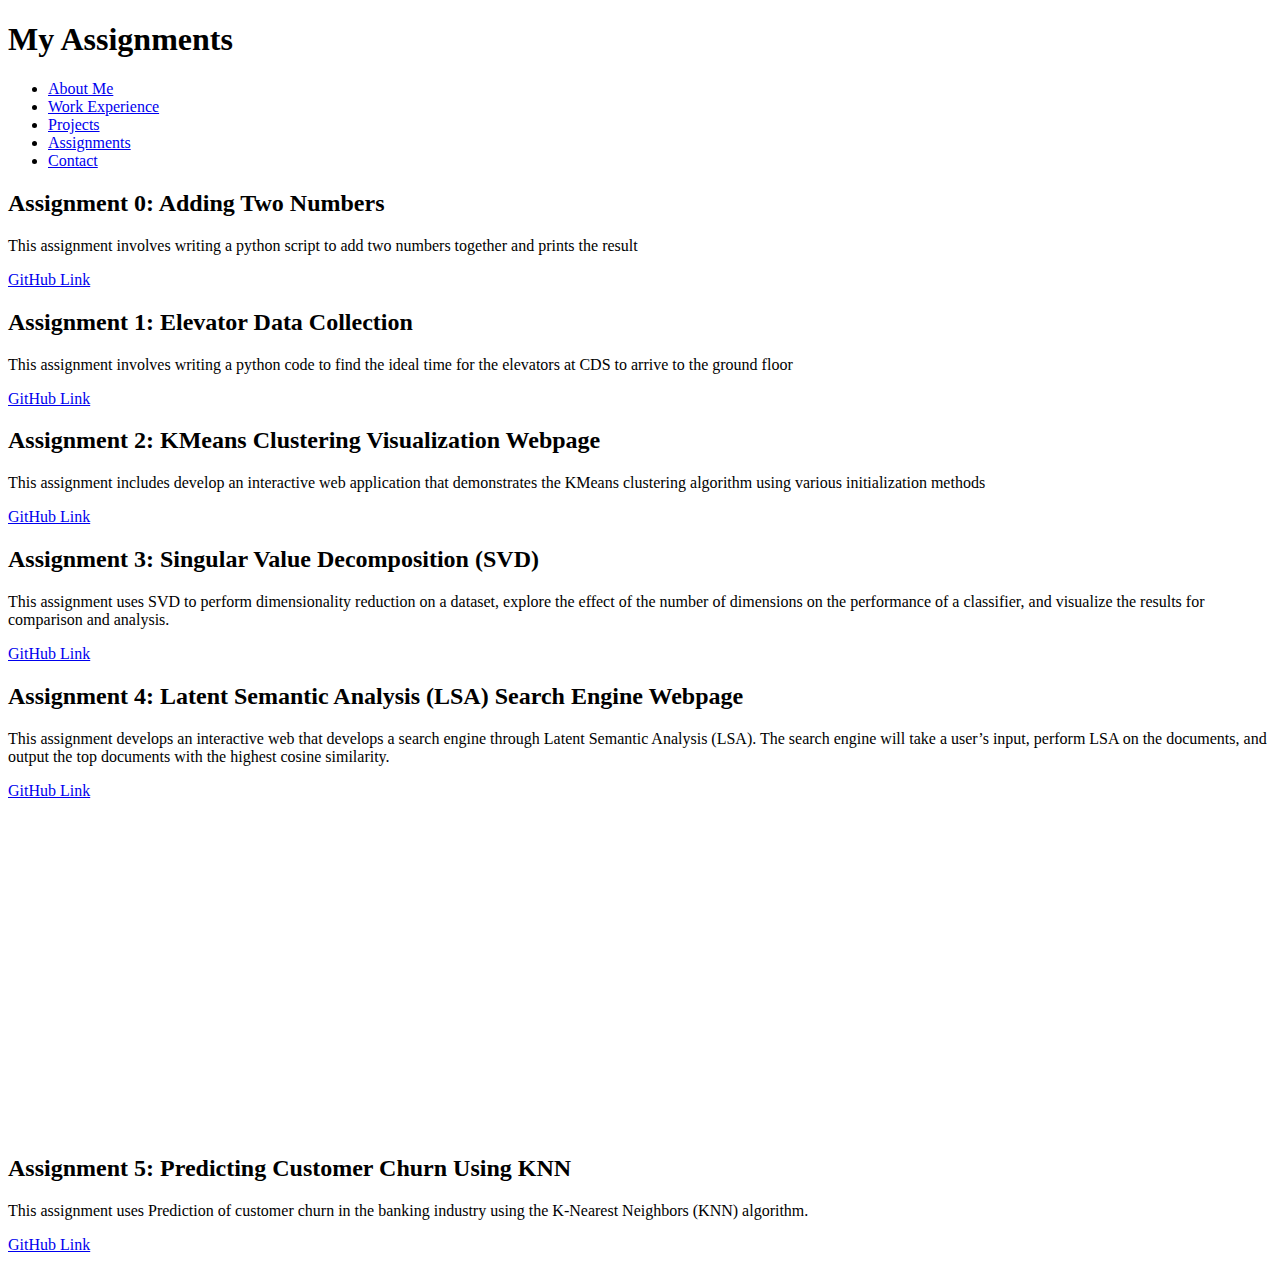
==== assignments.html @ d92d5d4f "Update assignments for assignment 5.html" ====
<!DOCTYPE html>
<html lang="en">
<head>
  <meta charset="UTF-8">
  <meta name="viewport" content="width=device-width, initial-scale=1.0">
  <title>Assignments</title>
  <link rel="stylesheet" href="styles.css">
</head>
<body>
  <div class="container">
    <header>
      <h1>My Assignments</h1>
      <nav>
         <ul class="main-menu">
          <li><a href="index.html">About Me</a></li>
          <li><a href="work-experience.html">Work Experience</a></li>
          <li><a href="projects.html">Projects</a></li>
          <li><a href="assignments.html" class="active">Assignments</a></li>
          <li><a href="contact.html">Contact</a></li>
        </ul>
      </nav>
    </header>

    <!-- Assignment 0 -->
    <div class="assignment-card">
      <h2>Assignment 0: Adding Two Numbers</h2>
      <p>This assignment involves writing a python script to add two numbers together and prints the result</p>
      <a href="https://github.com/laurenkong1/lmkong-assignment-0.git" class="github-link">GitHub Link</a>

    </div>
    <!-- Assignment 1 -->
    <div class="assignment-card">
      <h2>Assignment 1: Elevator Data Collection</h2>
      <p>This assignment involves writing a python code to find the ideal time for the elevators at CDS to arrive to the ground floor</p>
      <a href="https://github.com/laurenkong1/lmkong-assignment-1.git" class="github-link">GitHub Link</a>
    </div>
  <!-- Assignment 2 -->
    <div class="assignment-card">
      <h2>Assignment 2: KMeans Clustering Visualization Webpage</h2>
      <p>This assignment includes develop an interactive web application that demonstrates the KMeans clustering algorithm using various initialization methods</p>
      <a href="https://github.com/laurenkong1/lmkong-assignment-2.git" class="github-link">GitHub Link</a>

  <!-- Assignment 3 -->
    <div class="assignment-card">
      <h2>Assignment 3: Singular Value Decomposition (SVD)</h2>
      <p>This assignment uses SVD to perform dimensionality reduction on a dataset, explore the effect of the number of dimensions on the performance of a classifier, and visualize the results for comparison and analysis.</p>
      <a href="https://github.com/laurenkong1/lmkong-assignment-3.git" class="github-link">GitHub Link</a>

  <!-- Assignment 4 -->
    <div class="assignment-card">
      <h2>Assignment 4: Latent Semantic Analysis (LSA) Search Engine Webpage </h2>
      <p>This assignment develops an interactive web that develops a search engine through Latent Semantic Analysis (LSA). The search engine will take a user’s input, perform LSA on the documents, and output the top documents with the highest cosine similarity.</p>
      <a href="https://github.com/laurenkong1/lmkong-assignment-4.git" class="github-link">GitHub Link</a>
      <p> </p>
     <iframe width="560" height="315" src="https://www.youtube.com/embed/FyBxwcZ1O1w?si=47kFfQxN1quUOdzX" title="YouTube video player" frameborder="0" allow="accelerometer; autoplay; clipboard-write; encrypted-media; gyroscope; picture-in-picture; web-share" referrerpolicy="strict-origin-when-cross-origin" allowfullscreen></iframe>

  <!-- Assignment 5 -->
    <div class="assignment-card">
      <h2>Assignment 5: Predicting Customer Churn Using KNN</h2>
      <p>This assignment uses Prediction of customer churn in the banking industry using the K-Nearest Neighbors (KNN) algorithm.</p>
      <a href="https://github.com/laurenkong1/lmkong-assignment-5.git" class="github-link">GitHub Link</a>

    <!-- Additional Assignments can follow the same structure -->

  </div>
</body>
</html>
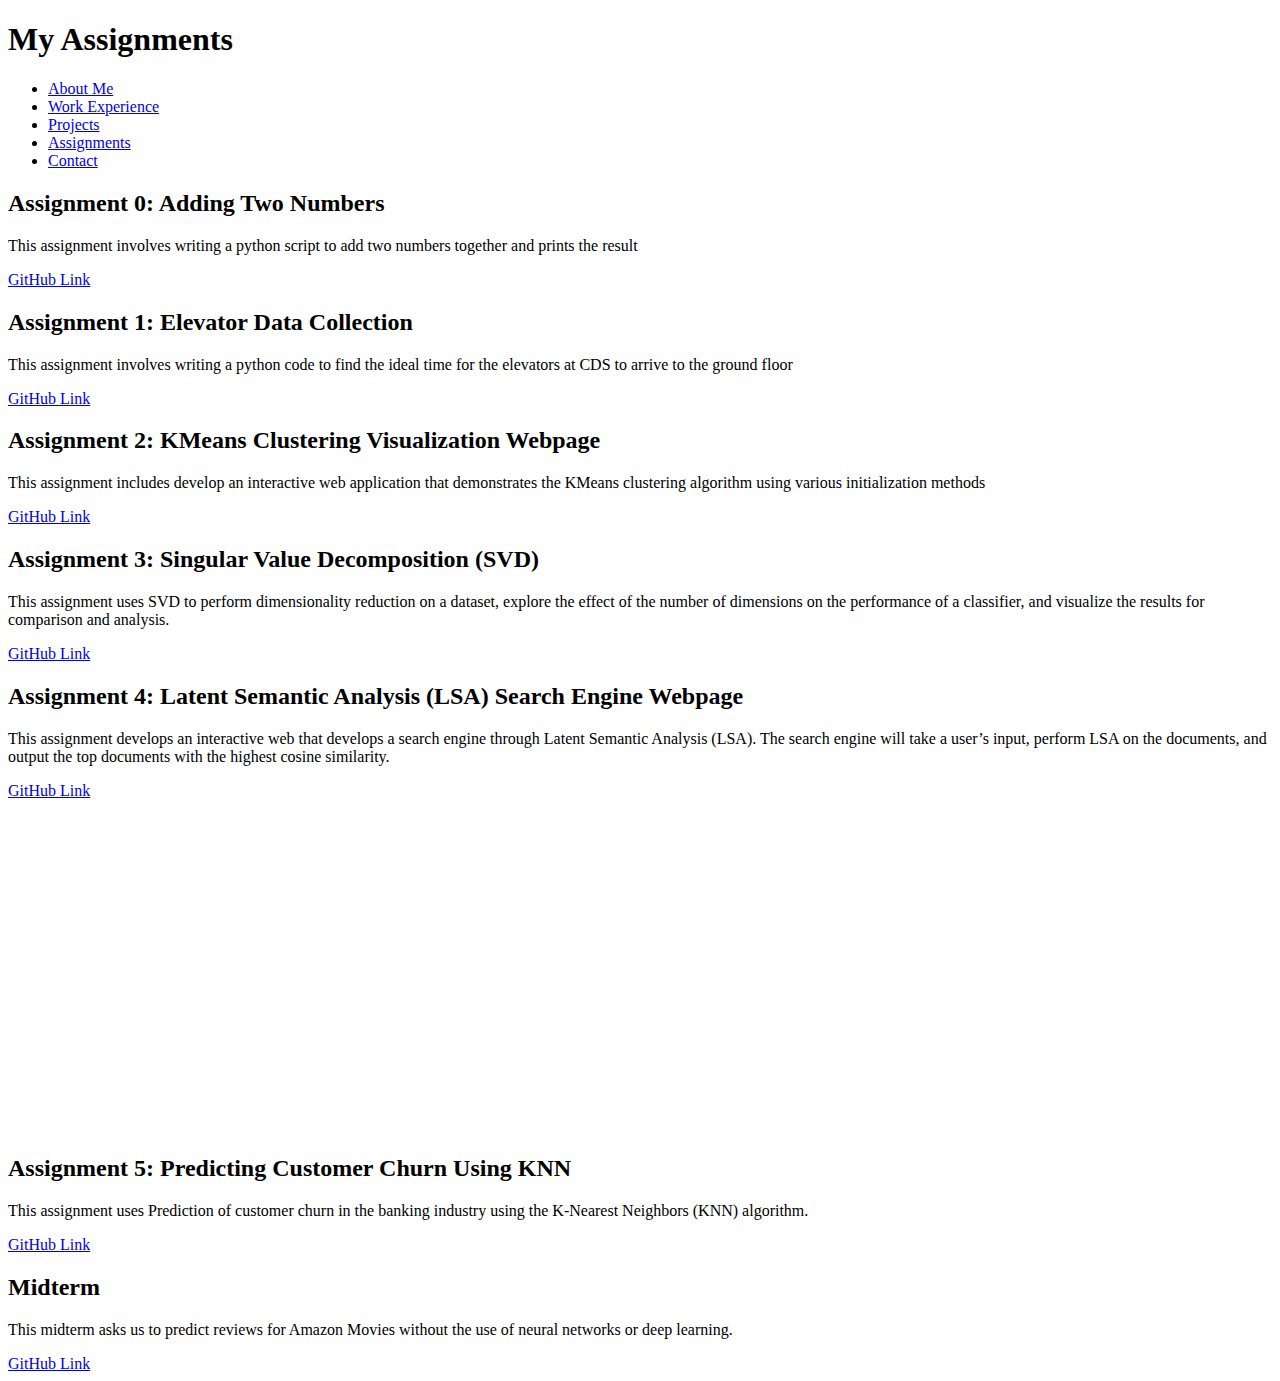
==== commit 68627590: "Update assignments.html" ====
--- a/assignments.html
+++ b/assignments.html
@@ -60,6 +60,12 @@
       <p>This assignment uses Prediction of customer churn in the banking industry using the K-Nearest Neighbors (KNN) algorithm.</p>
       <a href="https://github.com/laurenkong1/lmkong-assignment-5.git" class="github-link">GitHub Link</a>
 
+<!-- Midterm -->
+    <div class="assignment-card">
+      <h2>Midterm</h2>
+      <p>This midterm asks us to predict reviews for Amazon Movies without the use of neural networks or deep learning.</p>
+      <a href="https://github.com/laurenkong1/lmkong-Midterm.git" class="github-link">GitHub Link</a>
+
     <!-- Additional Assignments can follow the same structure -->
 
   </div>
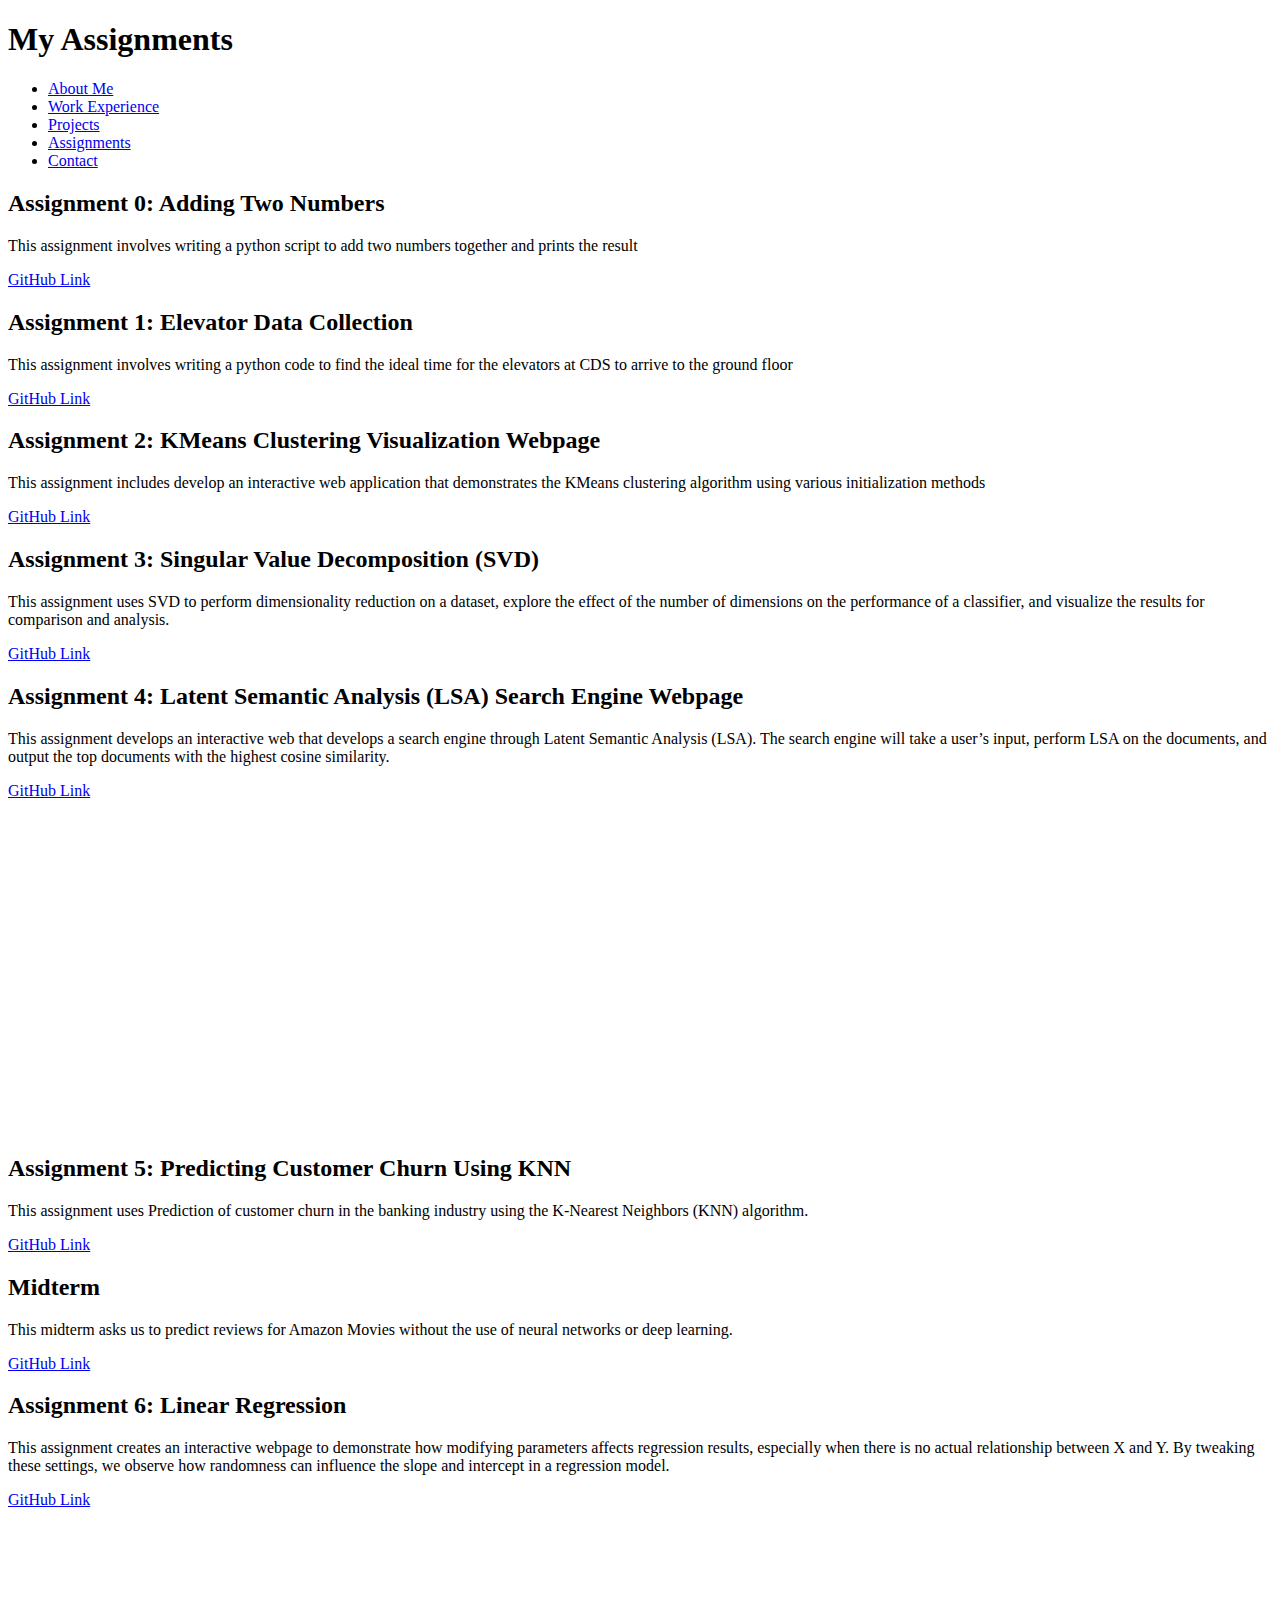
==== commit 1d6208d5: "Update assignments.html" ====
--- a/assignments.html
+++ b/assignments.html
@@ -64,8 +64,15 @@
     <div class="assignment-card">
       <h2>Midterm</h2>
       <p>This midterm asks us to predict reviews for Amazon Movies without the use of neural networks or deep learning.</p>
-      <a href="https://github.com/laurenkong1/lmkong-Midterm.git" class="github-link">GitHub Link</a>
+      <a href="https://github.com/laurenkong1/Midterm.git" class="github-link">GitHub Link</a>
 
+ <!-- Assignment 6 -->
+    <div class="assignment-card">
+      <h2>Assignment 6: Linear Regression </h2>
+      <p>This assignment creates an interactive webpage to demonstrate how modifying parameters affects regression results, especially when there is no actual relationship between X and Y. By tweaking these settings, we observe how randomness can influence the slope and intercept in a regression model.</p>
+      <a href="https://github.com/laurenkong1/lmkong-assignment-6.git" class="github-link">GitHub Link</a>
+      <p> </p>
+      <iframe width="560" height="315" src="https://www.youtube.com/embed/fjeqhUABo5g?si=n_jyRaMRbnjGA6eJ" title="YouTube video player" frameborder="0" allow="accelerometer; autoplay; clipboard-write; encrypted-media; gyroscope; picture-in-picture; web-share" referrerpolicy="strict-origin-when-cross-origin" allowfullscreen></iframe>
     <!-- Additional Assignments can follow the same structure -->
 
   </div>
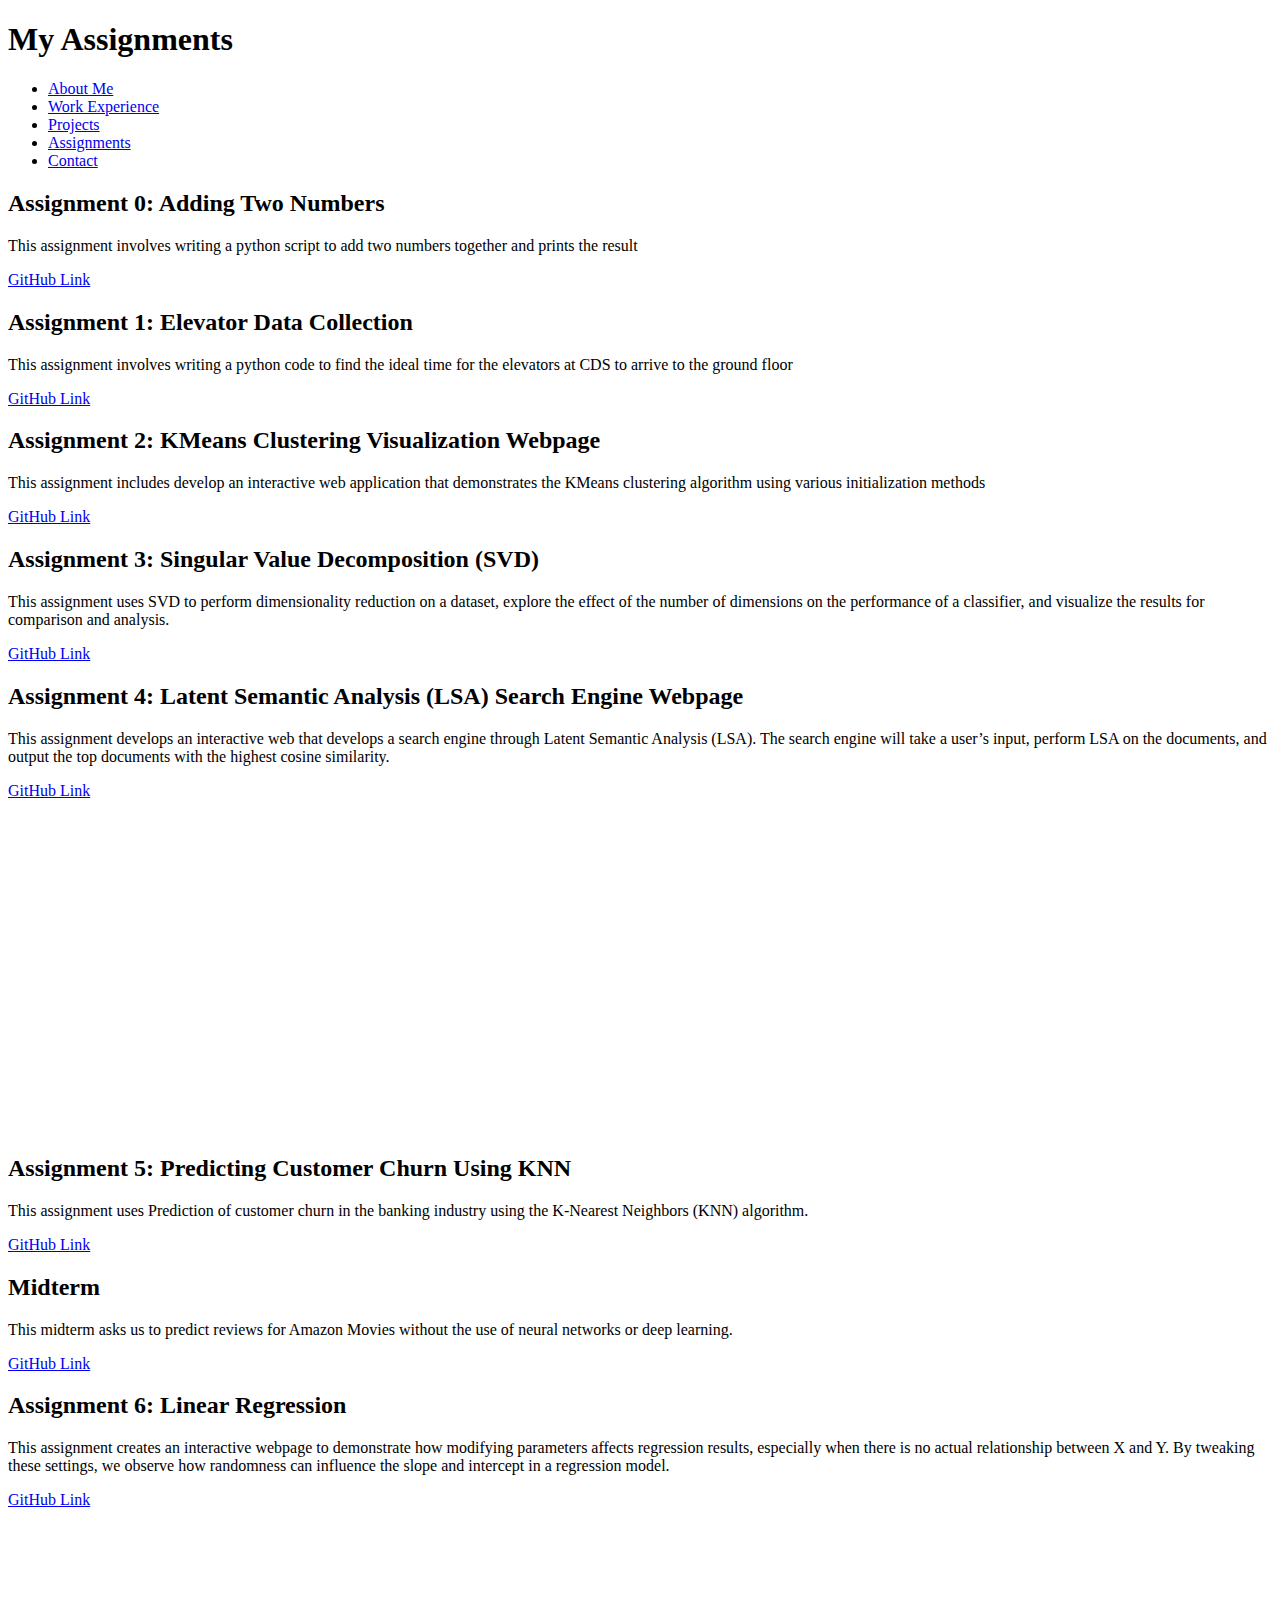
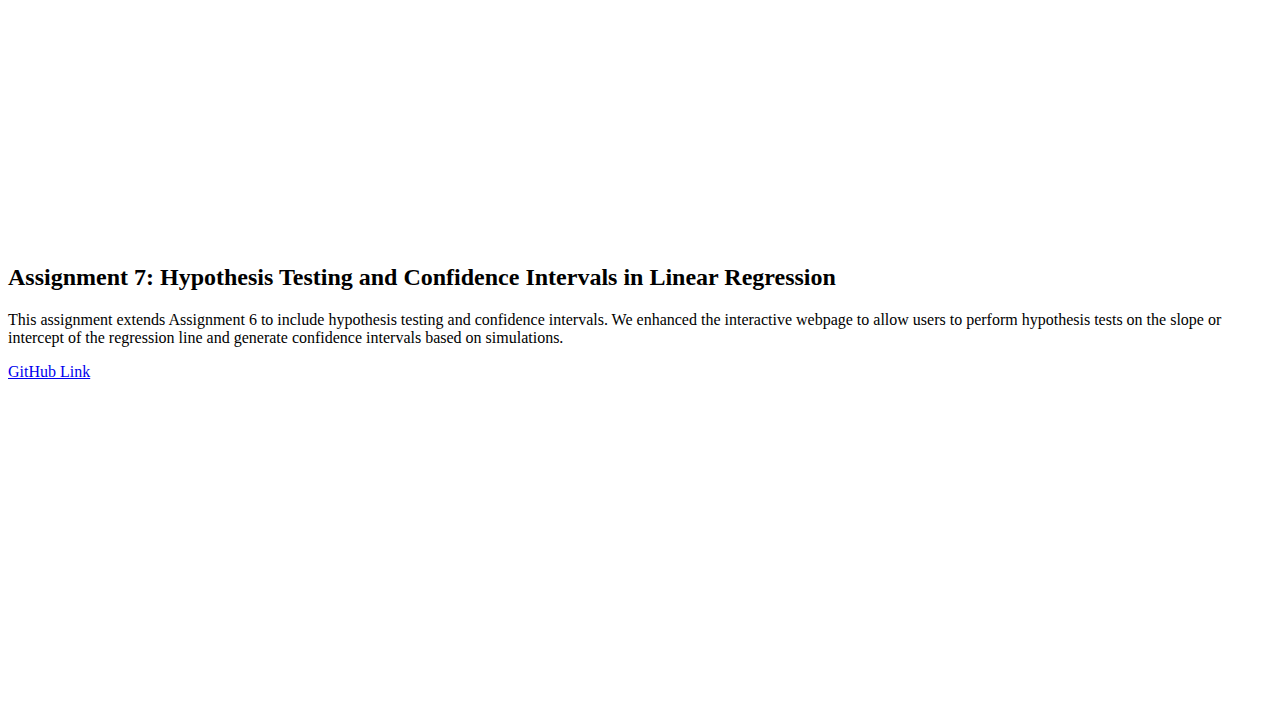
==== commit 0d96f7ad: "Update assignments.html" ====
--- a/assignments.html
+++ b/assignments.html
@@ -73,7 +73,16 @@
       <a href="https://github.com/laurenkong1/lmkong-assignment-6.git" class="github-link">GitHub Link</a>
       <p> </p>
       <iframe width="560" height="315" src="https://www.youtube.com/embed/fjeqhUABo5g?si=n_jyRaMRbnjGA6eJ" title="YouTube video player" frameborder="0" allow="accelerometer; autoplay; clipboard-write; encrypted-media; gyroscope; picture-in-picture; web-share" referrerpolicy="strict-origin-when-cross-origin" allowfullscreen></iframe>
-    <!-- Additional Assignments can follow the same structure -->
+    
+<!-- Assignment 7 -->
+    <div class="assignment-card">
+      <h2>Assignment 7: Hypothesis Testing and Confidence Intervals in Linear Regression </h2>
+      <p>This assignment extends Assignment 6 to include hypothesis testing and confidence intervals. We enhanced the interactive webpage to allow users to perform hypothesis tests on the slope or intercept of the regression line and generate confidence intervals based on simulations.</p>
+      <a href="https://github.com/laurenkong1/lmkong-assignment-7.git" class="github-link">GitHub Link</a>
+      <p> </p>
+      <iframe width="560" height="315" src="https://www.youtube.com/embed/mVumykwkMnc?si=5DQkbjtvMHnPGlRF" title="YouTube video player" frameborder="0" allow="accelerometer; autoplay; clipboard-write; encrypted-media; gyroscope; picture-in-picture; web-share" referrerpolicy="strict-origin-when-cross-origin" allowfullscreen></iframe>
+      
+<!-- Additional Assignments can follow the same structure -->
 
   </div>
 </body>
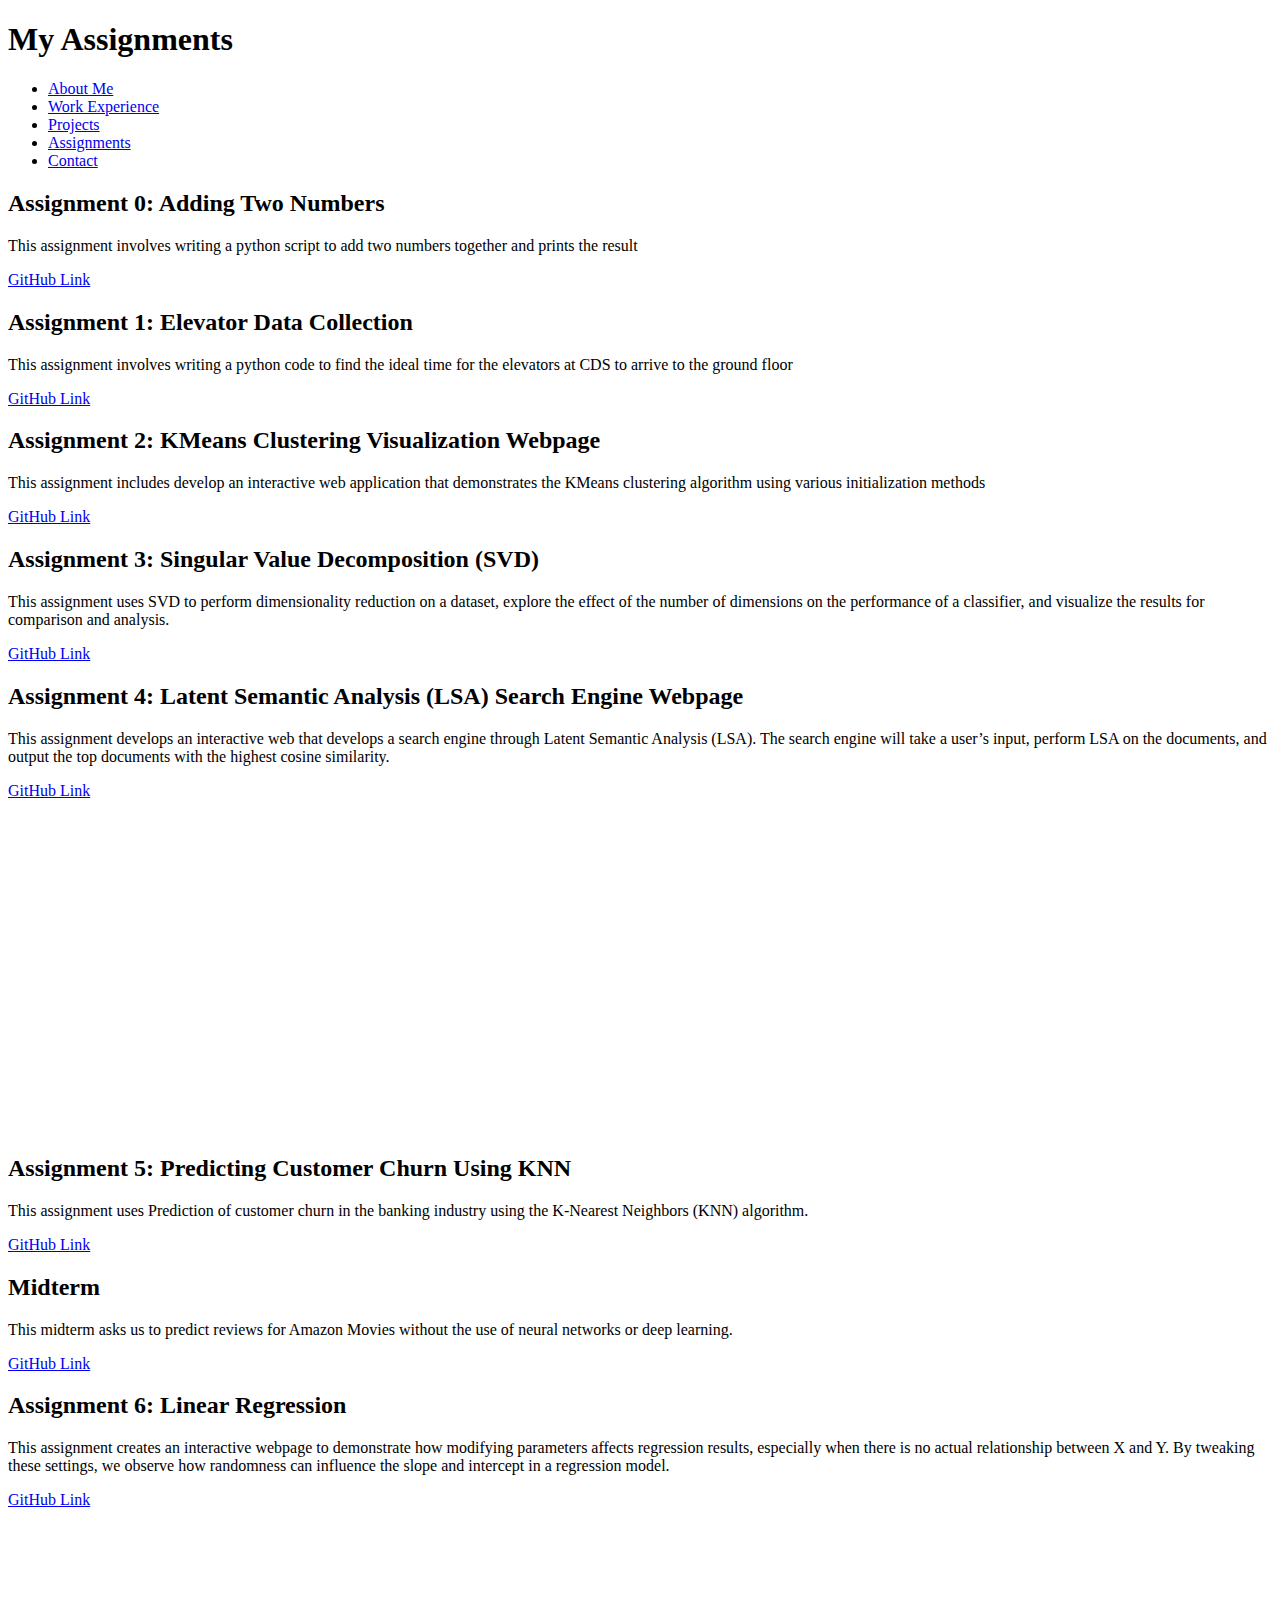
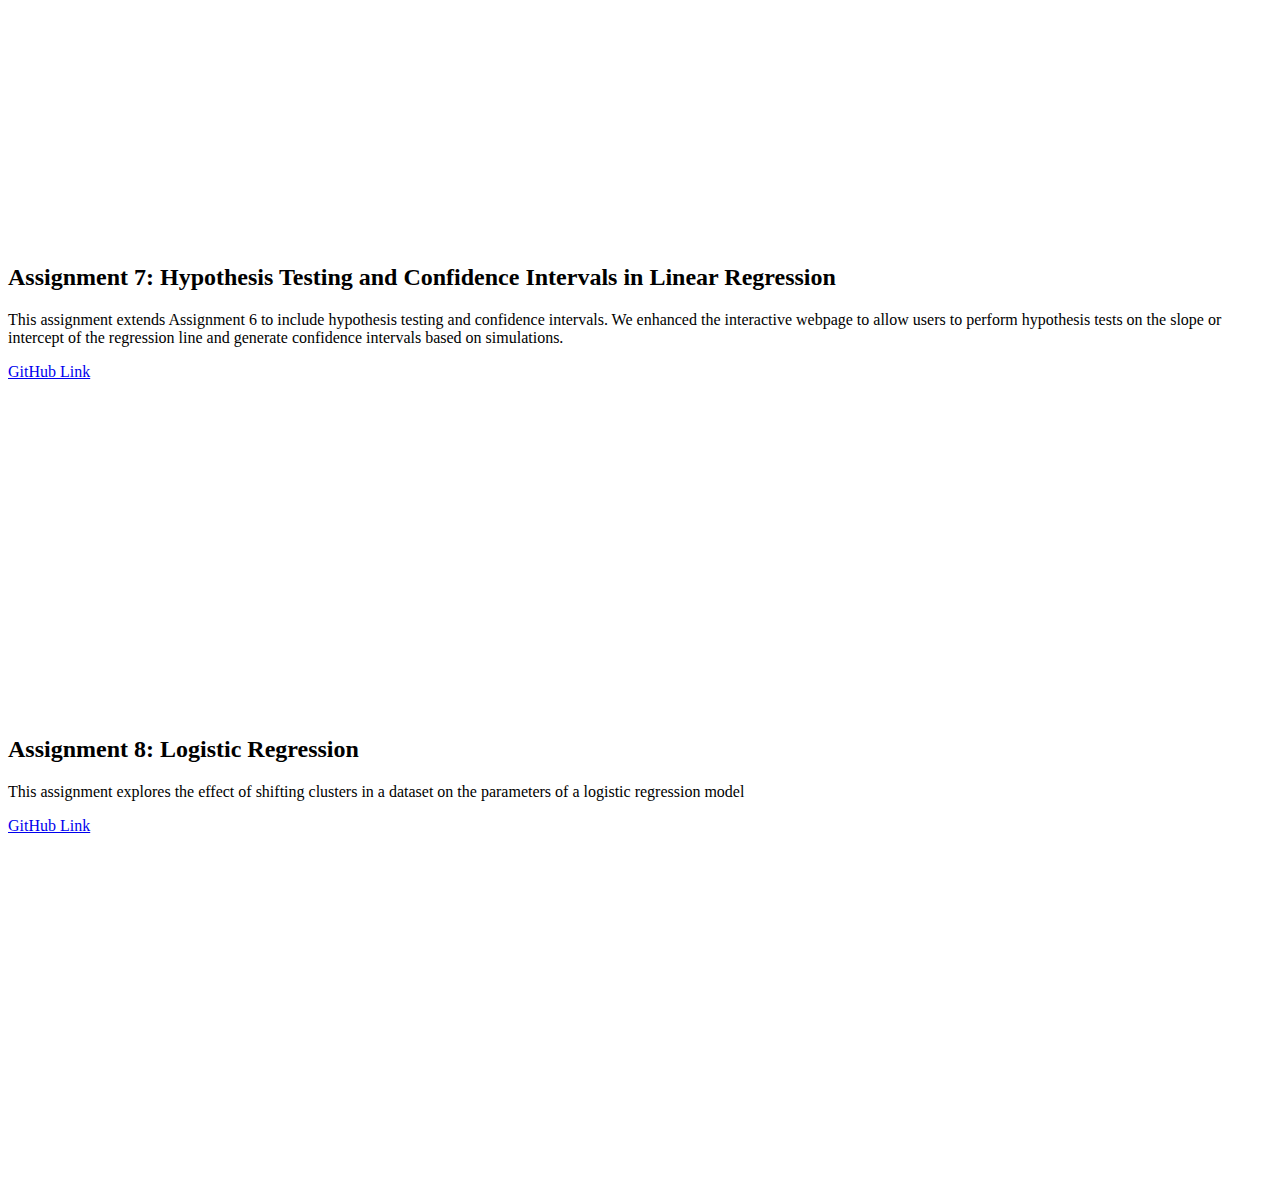
==== commit b3261db4: "Update assignments.html" ====
--- a/assignments.html
+++ b/assignments.html
@@ -81,6 +81,15 @@
       <a href="https://github.com/laurenkong1/lmkong-assignment-7.git" class="github-link">GitHub Link</a>
       <p> </p>
       <iframe width="560" height="315" src="https://www.youtube.com/embed/mVumykwkMnc?si=5DQkbjtvMHnPGlRF" title="YouTube video player" frameborder="0" allow="accelerometer; autoplay; clipboard-write; encrypted-media; gyroscope; picture-in-picture; web-share" referrerpolicy="strict-origin-when-cross-origin" allowfullscreen></iframe>
+
+
+<!-- Assignment 8 -->
+    <div class="assignment-card">
+      <h2>Assignment 8: Logistic Regression </h2>
+      <p>This assignment explores the effect of shifting clusters in a dataset on the parameters of a logistic regression model</p>
+      <a href="https://github.com/laurenkong1/lmkong-assignment-8.git" class="github-link">GitHub Link</a>
+      <p> </p>
+      <iframe width="560" height="315" src="https://www.youtube.com/embed/DOwgxrcPBjw?si=2-fsgrvY9XW3X2lF" title="YouTube video player" frameborder="0" allow="accelerometer; autoplay; clipboard-write; encrypted-media; gyroscope; picture-in-picture; web-share" referrerpolicy="strict-origin-when-cross-origin" allowfullscreen></iframe>
       
 <!-- Additional Assignments can follow the same structure -->
 
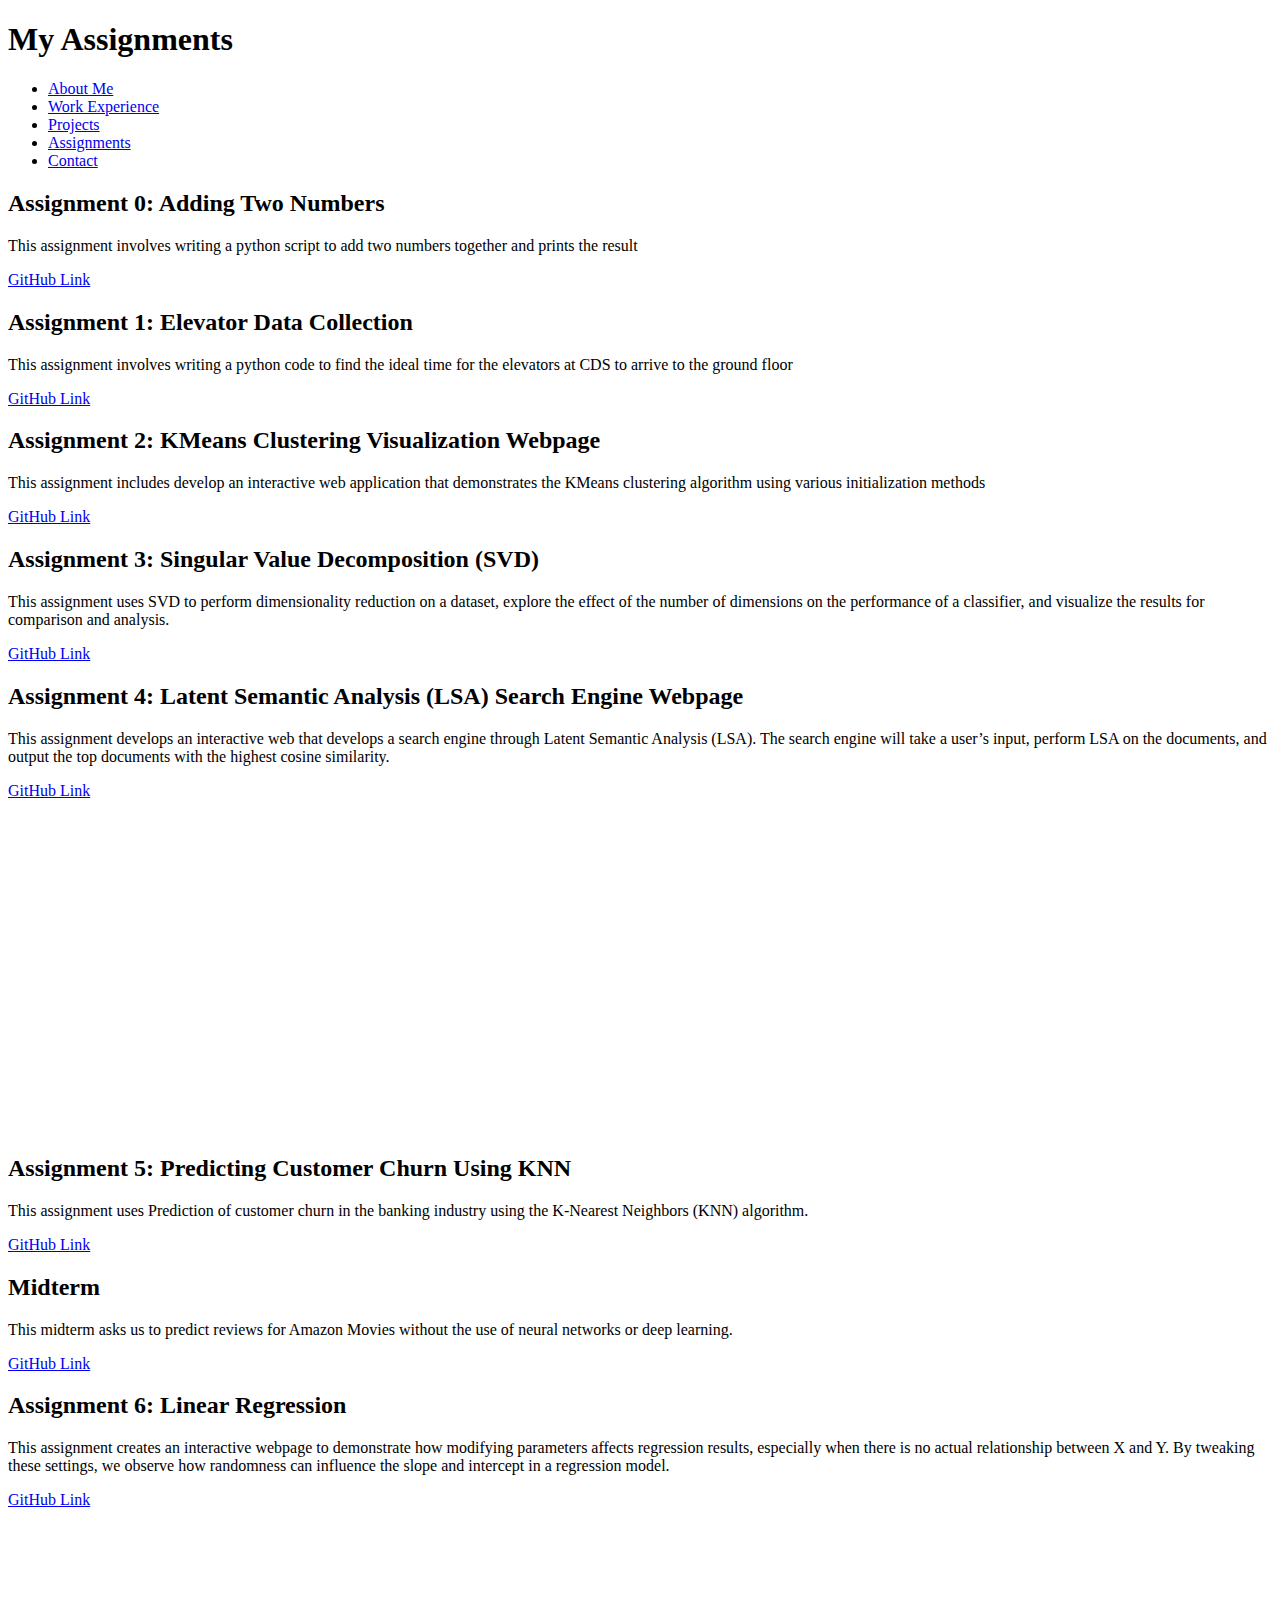
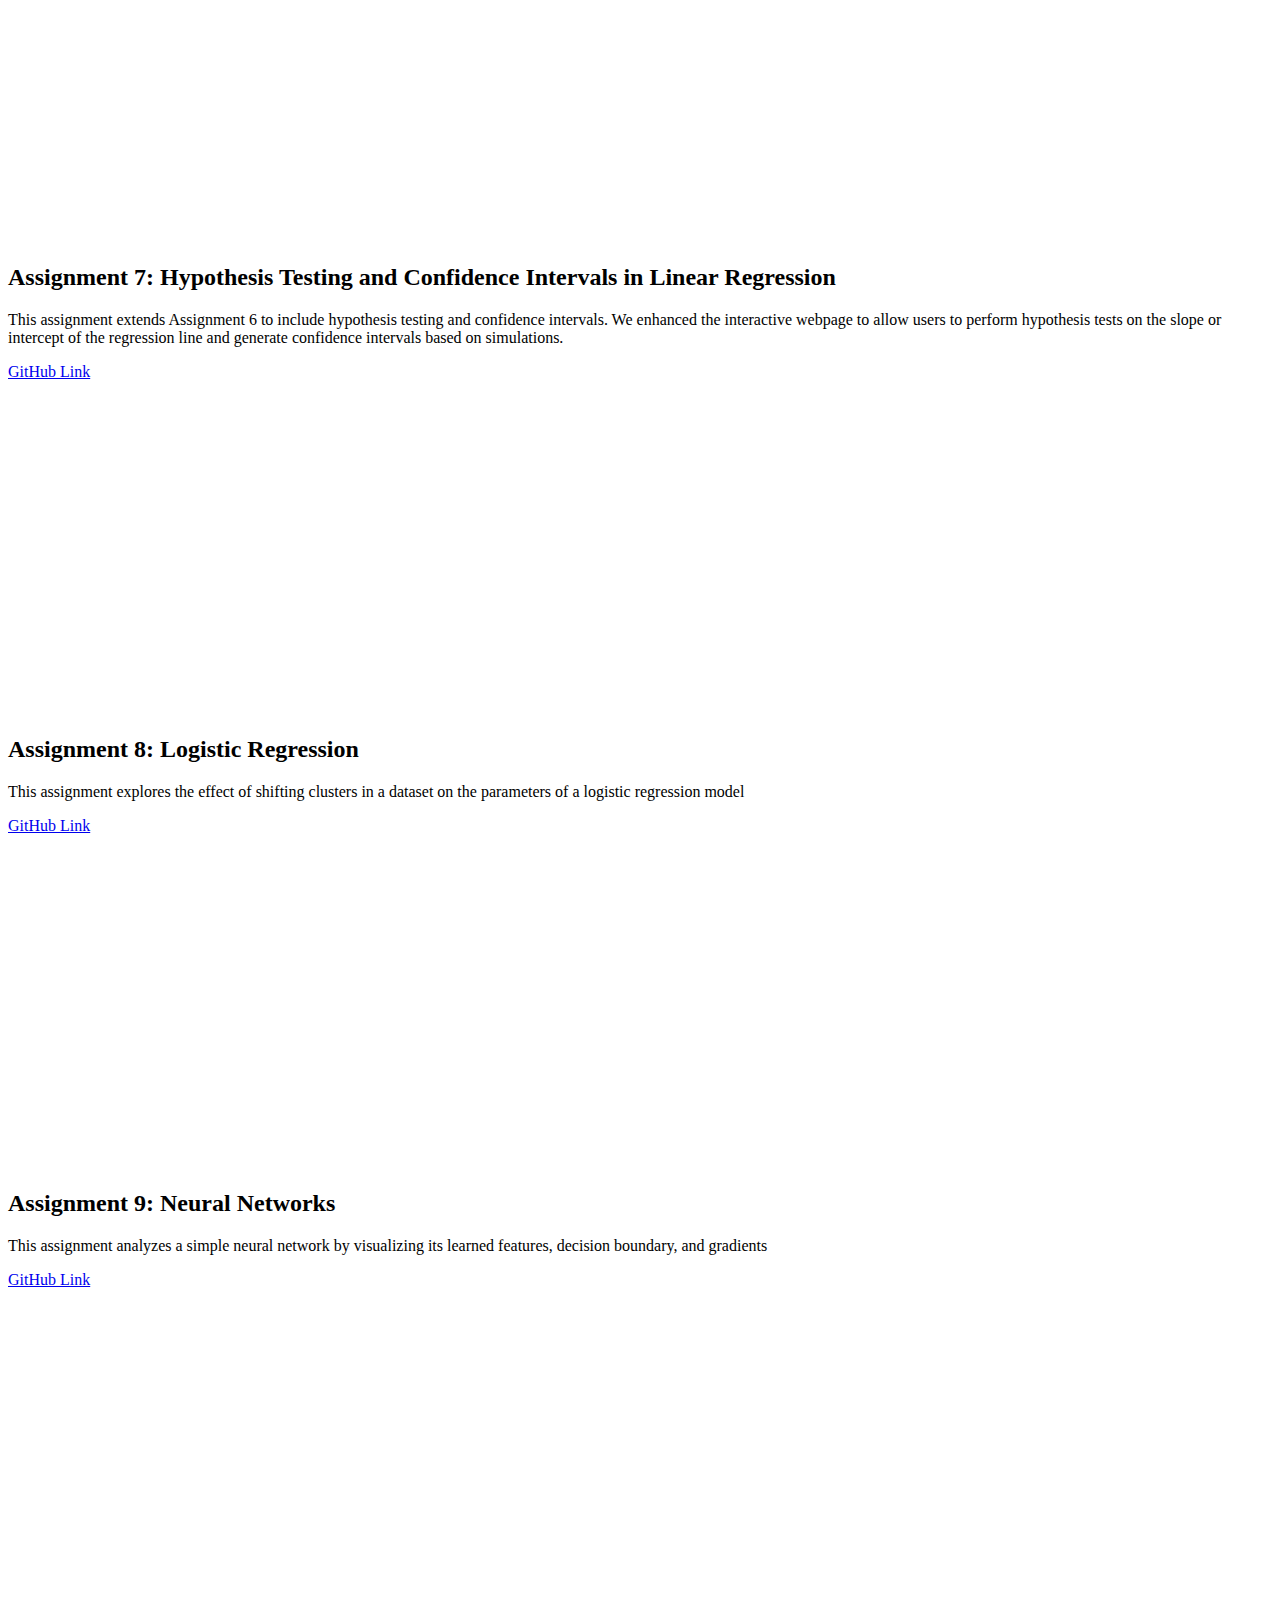
==== commit a1918a99: "Update assignments.html" ====
--- a/assignments.html
+++ b/assignments.html
@@ -90,6 +90,14 @@
       <a href="https://github.com/laurenkong1/lmkong-assignment-8.git" class="github-link">GitHub Link</a>
       <p> </p>
       <iframe width="560" height="315" src="https://www.youtube.com/embed/DOwgxrcPBjw?si=2-fsgrvY9XW3X2lF" title="YouTube video player" frameborder="0" allow="accelerometer; autoplay; clipboard-write; encrypted-media; gyroscope; picture-in-picture; web-share" referrerpolicy="strict-origin-when-cross-origin" allowfullscreen></iframe>
+
+<!-- Assignment 8 -->
+    <div class="assignment-card">
+      <h2>Assignment 9: Neural Networks </h2>
+      <p>This assignment analyzes a simple neural network by visualizing its learned features, decision boundary, and gradients</p>
+      <a href="https://github.com/laurenkong1/lmkong-assignment-9.git" class="github-link">GitHub Link</a>
+      <p> </p>
+     <iframe width="560" height="315" src="https://www.youtube.com/embed/j0WTkGJMehQ?si=q_aHAX3MCgjN9t7b" title="YouTube video player" frameborder="0" allow="accelerometer; autoplay; clipboard-write; encrypted-media; gyroscope; picture-in-picture; web-share" referrerpolicy="strict-origin-when-cross-origin" allowfullscreen></iframe>
       
 <!-- Additional Assignments can follow the same structure -->
 
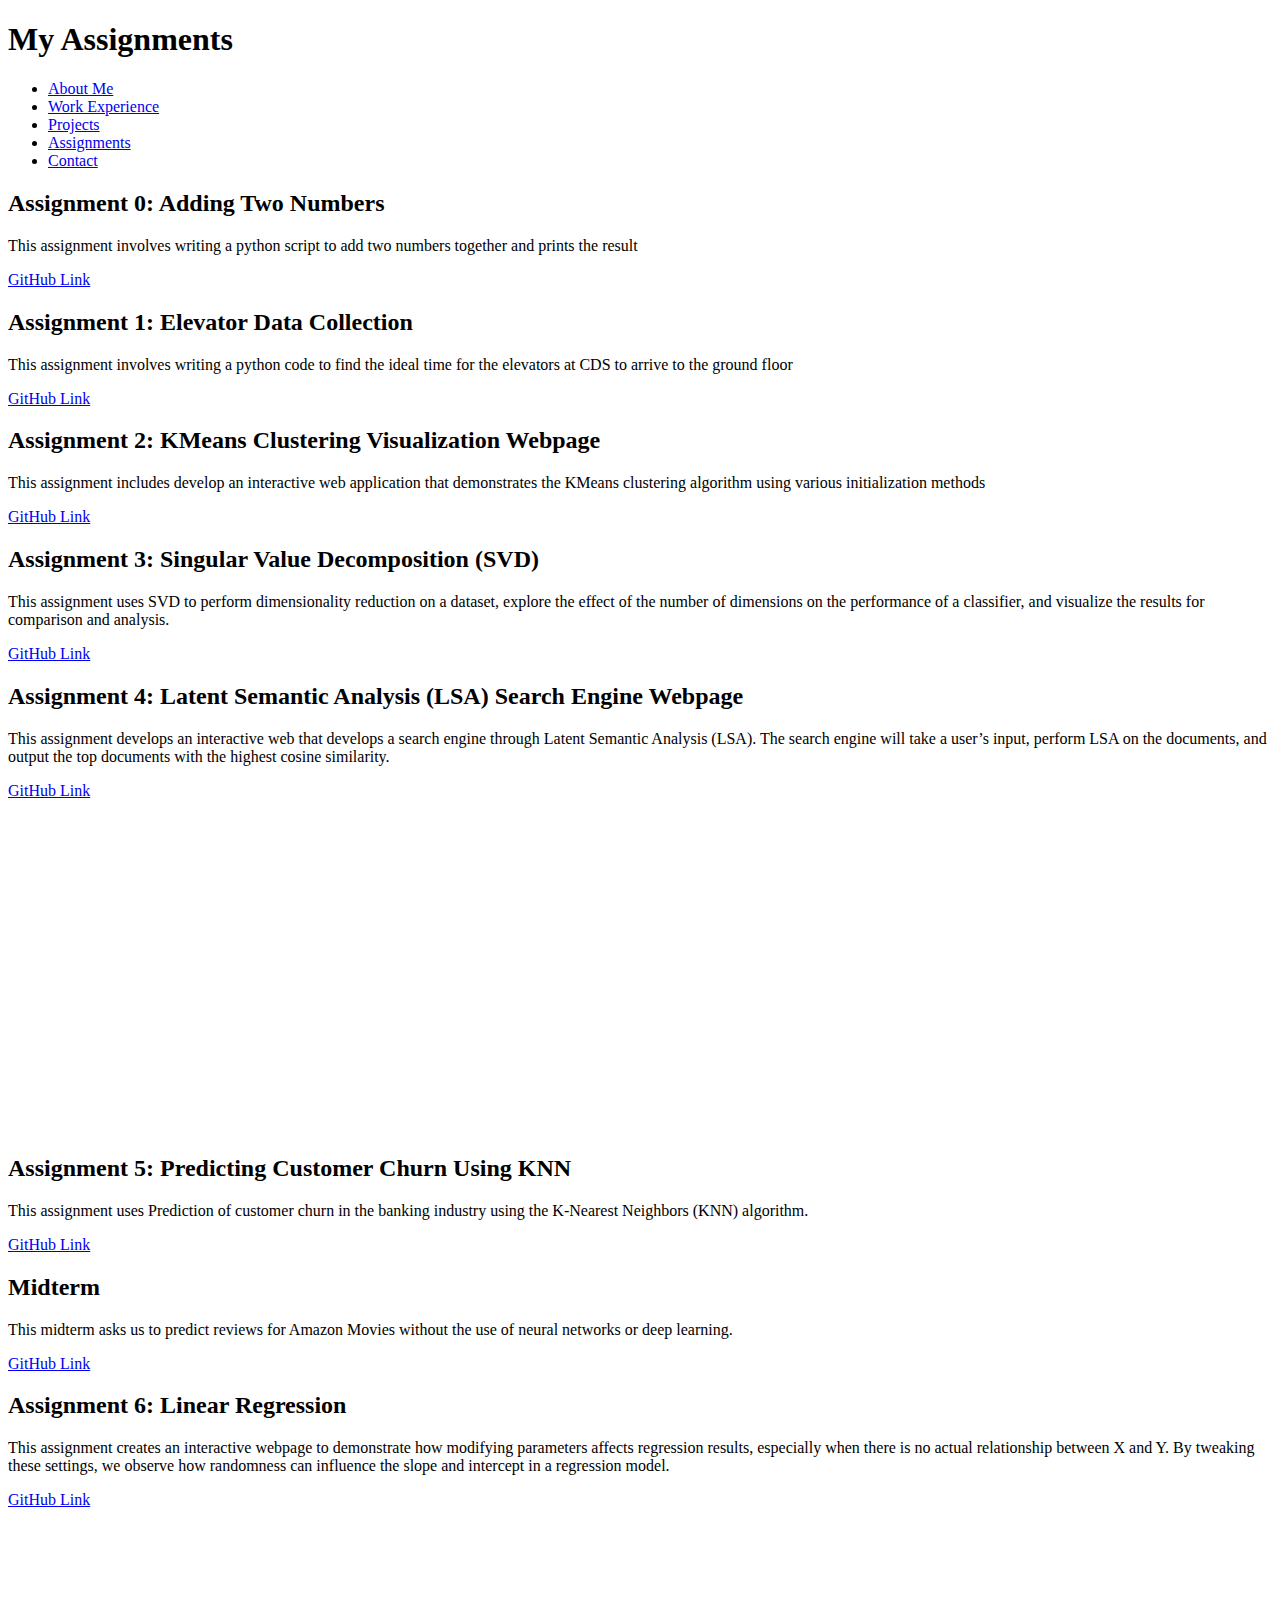
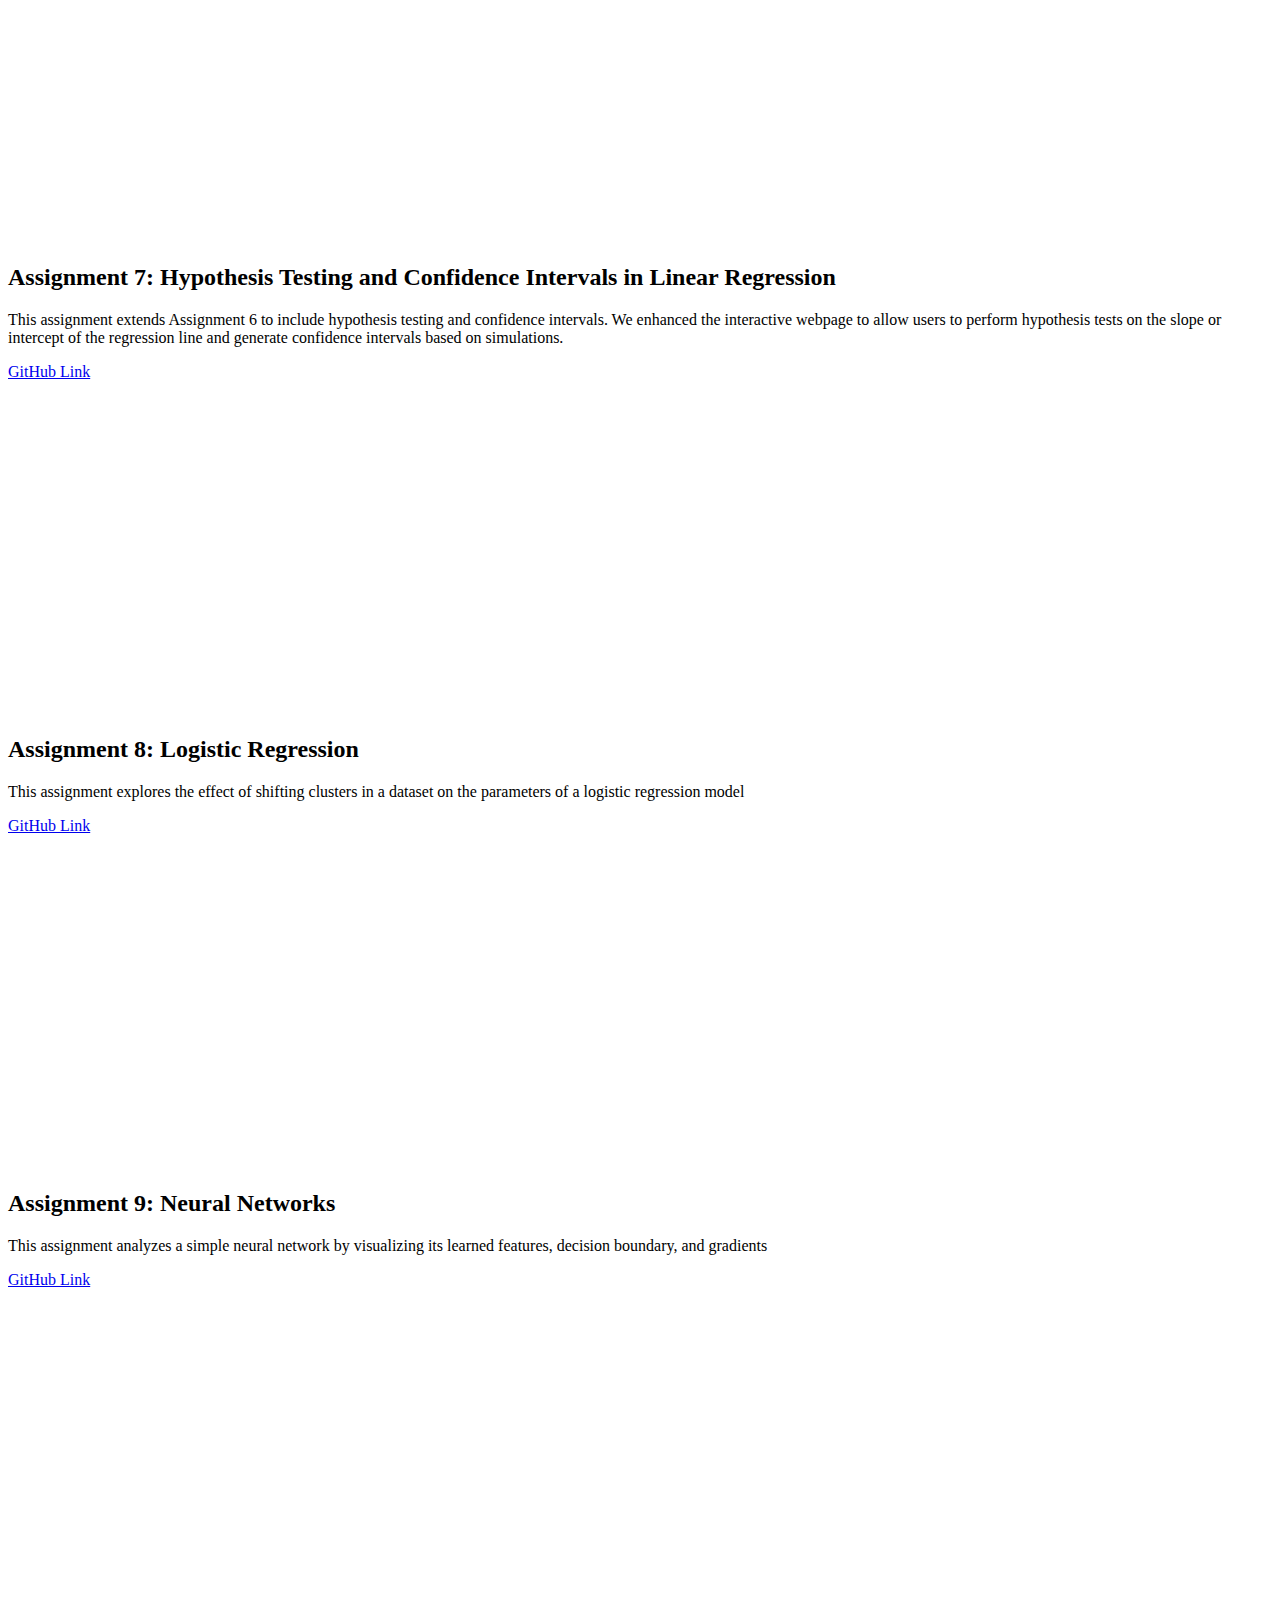
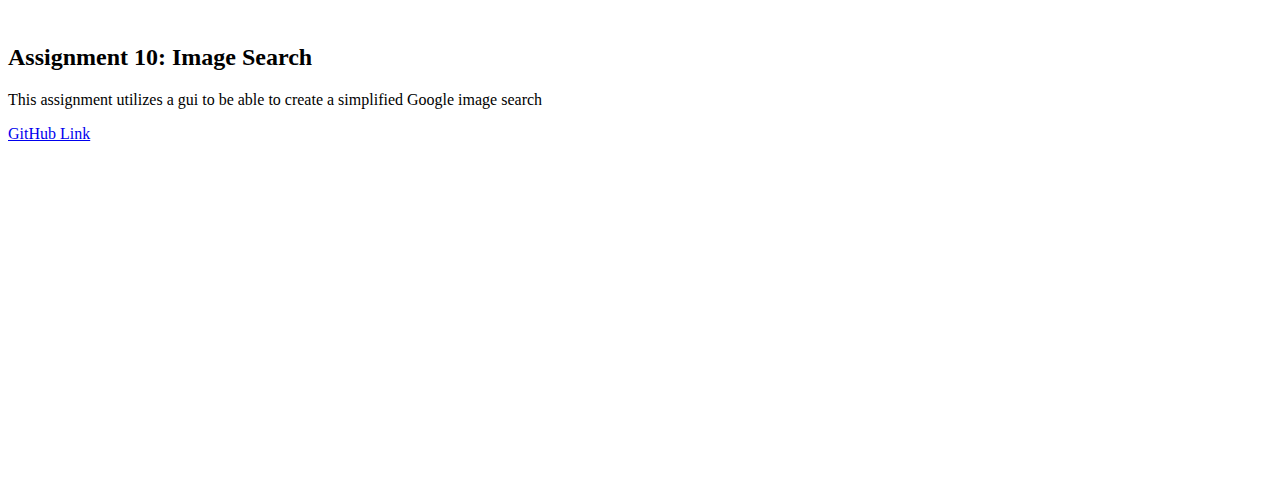
==== commit 5d8466a6: "Update assignments.html to include assignment 10" ====
--- a/assignments.html
+++ b/assignments.html
@@ -91,13 +91,21 @@
       <p> </p>
       <iframe width="560" height="315" src="https://www.youtube.com/embed/DOwgxrcPBjw?si=2-fsgrvY9XW3X2lF" title="YouTube video player" frameborder="0" allow="accelerometer; autoplay; clipboard-write; encrypted-media; gyroscope; picture-in-picture; web-share" referrerpolicy="strict-origin-when-cross-origin" allowfullscreen></iframe>
 
-<!-- Assignment 8 -->
+<!-- Assignment 9 -->
     <div class="assignment-card">
       <h2>Assignment 9: Neural Networks </h2>
       <p>This assignment analyzes a simple neural network by visualizing its learned features, decision boundary, and gradients</p>
       <a href="https://github.com/laurenkong1/lmkong-assignment-9.git" class="github-link">GitHub Link</a>
       <p> </p>
      <iframe width="560" height="315" src="https://www.youtube.com/embed/j0WTkGJMehQ?si=q_aHAX3MCgjN9t7b" title="YouTube video player" frameborder="0" allow="accelerometer; autoplay; clipboard-write; encrypted-media; gyroscope; picture-in-picture; web-share" referrerpolicy="strict-origin-when-cross-origin" allowfullscreen></iframe>
+
+<!-- Assignment 10 -->
+    <div class="assignment-card">
+      <h2>Assignment 10: Image Search </h2>
+      <p>This assignment utilizes a gui to be able to create a simplified Google image search</p>
+      <a href="https://github.com/laurenkong1/lmkong-assignment-10.git" class="github-link">GitHub Link</a>
+      <p> </p>
+     <iframe width="560" height="315" src="https://www.youtube.com/embed/2KzrhQpcVTE?si=nsDc947kdQOkNzkI" title="YouTube video player" frameborder="0" allow="accelerometer; autoplay; clipboard-write; encrypted-media; gyroscope; picture-in-picture; web-share" referrerpolicy="strict-origin-when-cross-origin" allowfullscreen></iframe>
       
 <!-- Additional Assignments can follow the same structure -->
 
